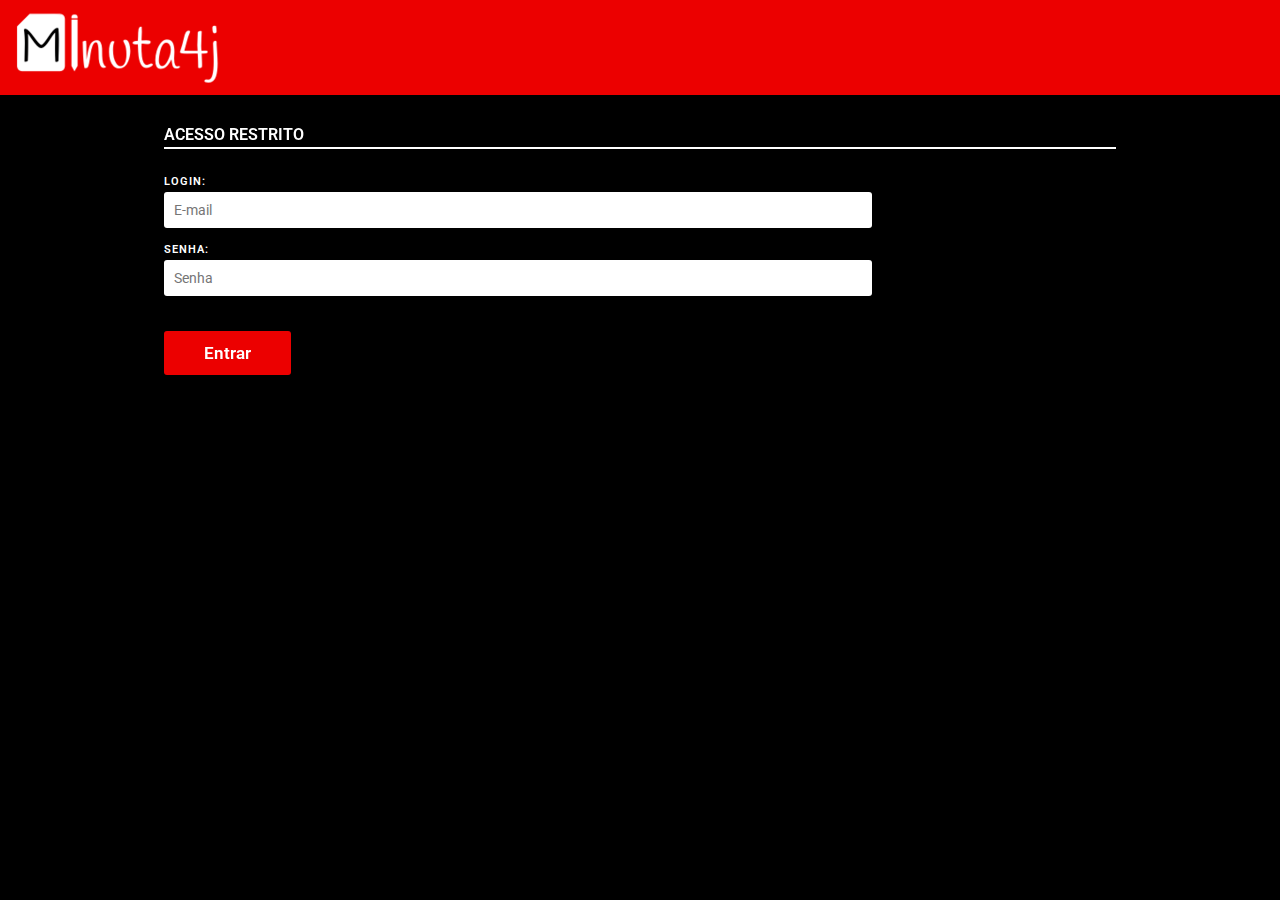
==== www/index.html @ a2ba56ec "initial commit" ====
<!doctype html>
<html class="no-js" lang="">
    <head>
        <meta charset="utf-8">
        <meta http-equiv="X-UA-Compatible" content="IE=edge">
        <title>Minuta4j</title>
        <meta name="description" content="">
        <meta name="viewport" content="width=device-width, initial-scale=1">

        <link rel="apple-touch-icon" href="apple-touch-icon.png">
        <!-- Place favicon.ico in the root directory -->
		
		<link href="http://fonts.googleapis.com/css?family=Roboto:400,400italic,300,300italic,700,700italic" rel="stylesheet" type="text/css">
        <link rel="stylesheet" href="assets/stylesheet/style.css">
    </head>
  
    <body>
		<header class="main-header">
			<div class="pull-left">
				<h1><a href="#">Minuta4j</a></h1>
			</div>
			
			<div class="pull-right">
				<div class="profile-header">
					
				</div>
			</div>
		</header>

		<section class="content container">
			<h4>Acesso Restrito</h4>

			<form id="formLogin" method="post" role="form">
				<div class="row mgbttn">
					<div class="span9">
						<p class="row">
							<label>Login:</label>
							<input style="cursor:default" type="email" id="username" hint="E-mail" value="" autofocus placeholder="E-mail">
						</p>

						<div class="row">
							<p>
								<label>Senha:</label>
								<input style="cursor:default" type="password" id="password" hint="Senha" value="" placeholder="Senha">
							</p>
						</div>

					</div>
				</div>

				<footer class="button_group">
					<p><a href="views/menu.html" href="javascript" class="btn confirm big">Entrar</a></p>
				</footer>
			</form>
		</section>

        <script src="assets/scripts/jquery.js"></script>
		<script src="assets/scripts/plugins/angular.js"></script>
		<script src="assets/scripts/minuta4j.js"></script>

		<script src="assets/scripts/app.js"></script>
        <script src="assets/scripts/login.js"></script>
    </body>
</html>
---- www/assets/stylesheet/style.css ----
@charset "UTF-8";

/* Neat 1.7.0
 * http://neat.bourbon.io
 * Copyright 2012-2014 thoughtbot, inc.
 * MIT License */
html {
  -webkit-box-sizing: border-box;
  -moz-box-sizing: border-box;
  box-sizing: border-box; }

*, *:before, *:after {
  -webkit-box-sizing: inherit;
  -moz-box-sizing: inherit;
  box-sizing: inherit; }

html, body, div, span, applet, object, iframe,
h1, h2, h3, h4, h5, h6, p, blockquote, pre,
a, abbr, acronym, address, big, cite, code,
del, dfn, em, img, ins, kbd, q, s, samp,
small, strike, strong, sub, sup, tt, var,
b, u, i, center,
dl, dt, dd, ol, ul, li,
fieldset, form, label, legend,
table, caption, tbody, tfoot, thead, tr, th, td,
article, aside, canvas, details, embed,
figure, figcaption, footer, header, hgroup,
menu, nav, output, ruby, section, summary,
time, mark, audio, video {
  margin: 0;
  padding: 0;
  border: 0;
  font-size: 100%;
  font: inherit;
  vertical-align: baseline; }

/* HTML5 display-role reset for older browsers */
article, aside, details, figcaption, figure,
footer, header, hgroup, menu, nav, section {
  display: block; }

body {
  line-height: 1; }

ol, ul {
  list-style: none; }

blockquote, q {
  quotes: none; }

blockquote:before, blockquote:after,
q:before, q:after {
  content: '';
  content: none; }

table {
  border-collapse: collapse;
  border-spacing: 0; }

/* Base */
body {
  background-color: #000000;
  font: 14px "Roboto", "HelveticaNeue", arial, sans-serif;
  color: #fff;
  -webkit-font-smoothing: antialiased; }

a {
  color: #fff;
  text-decoration: none; }
  a:hover {
    text-decoration: underline; }

/*
* Symbolset
* www.symbolset.com
* Copyright © 2013 Oak Studios LLC
*/
@font-face {
  font-family: "SSGeomiconsSquared";
  src: url("../webfonts/ss-geomicons-squared.eot");
  src: url("../webfonts/ss-geomicons-squared.eot?#iefix") format("embedded-opentype"), url("../webfonts/ss-geomicons-squared.woff") format("woff"), url("../webfonts/ss-geomicons-squared.ttf") format("truetype"), url("../webfonts/ss-geomicons-squared.svg#SSGeomiconsSquared") format("svg");
  font-weight: 400;
  font-style: normal; }
/* This triggers a redraw in IE to Fix IE8's :before content rendering. */
html:hover [class^="ss-"] {
  -ms-zoom: 1; }

.ss-icon, .ss-icon.ss-geomicons-squared,
[class^="ss-"]:before, [class*=" ss-"]:before,
[class^="ss-"].ss-geomicons-squared:before, [class*=" ss-"].ss-geomicons-squared:before,
[class^="ss-"].right:after, [class*=" ss-"].right:after,
[class^="ss-"].ss-geomicons-squared.right:after, [class*=" ss-"].ss-geomicons-squared.right:after {
  font-family: "SSGeomiconsSquared";
  font-style: normal;
  font-weight: 400;
  text-decoration: none;
  text-rendering: optimizeLegibility;
  white-space: nowrap;
  /*-webkit-font-feature-settings: "liga"; Currently broken in Chrome >= v22. Falls back to text-rendering. Safari is unaffected. */
  -moz-font-feature-settings: "liga=1";
  -moz-font-feature-settings: "liga";
  -ms-font-feature-settings: "liga" 1;
  -o-font-feature-settings: "liga";
  font-feature-settings: "liga";
  -webkit-font-smoothing: antialiased; }

[class^="ss-"].right:before,
[class*=" ss-"].right:before {
  display: none;
  content: ''; }

.ss-crosshair:before, .ss-crosshair.right:after {
  content: '\2316'; }

.ss-search:before, .ss-search.right:after {
  content: '\1F50E'; }

.ss-view:before, .ss-view.right:after {
  content: '\1F440'; }

.ss-link:before, .ss-link.right:after {
  content: '\1F517'; }

.ss-move:before, .ss-move.right:after {
  content: '\E070'; }

.ss-write:before, .ss-write.right:after {
  content: '\270E' }

.ss-compose:before, .ss-compose.right:after {
  content: '📝'; }

.ss-lock:before, .ss-lock.right:after {
  content: '🔒'; }

.ss-unlock:before, .ss-unlock.right:after {
  content: '🔓'; }

.ss-key:before, .ss-key.right:after {
  content: '🔑'; }

.ss-backspace:before, .ss-backspace.right:after {
  content: '⌫'; }

.ss-ban:before, .ss-ban.right:after {
  content: '🚫'; }

.ss-trash:before, .ss-trash.right:after {
  content: ''; }

.ss-radioactive:before, .ss-radioactive.right:after {
  content: '☢'; }

.ss-skull:before, .ss-skull.right:after {
  content: '💀'; }

.ss-lightning:before, .ss-lightning.right:after {
  content: '☇'; }

.ss-tag:before, .ss-tag.right:after {
  content: '\e100'; }

.ss-bookmark:before, .ss-bookmark.right:after {
  content: '🔖'; }

.ss-flag:before, .ss-flag.right:after {
  content: '⚑'; }

.ss-like:before, .ss-like.right:after {
  content: '👍'; }

.ss-dislike:before, .ss-dislike.right:after {
  content: '👎'; }

.ss-heart:before, .ss-heart.right:after {
  content: '♥'; }

.ss-star:before, .ss-star.right:after {
  content: '⋆'; }

.ss-shield:before, .ss-shield.right:after {
  content: ''; }

.ss-trophy:before, .ss-trophy.right:after {
  content: '🏆'; }

.ss-medal:before, .ss-medal.right:after {
  content: ''; }

.ss-crown:before, .ss-crown.right:after {
  content: '👑'; }

.ss-bullseye:before, .ss-bullseye.right:after {
  content: '🎯'; }

.ss-crop:before, .ss-crop.right:after {
  content: ''; }

.ss-layers:before, .ss-layers.right:after {
  content: ''; }

.ss-cut:before, .ss-cut.right:after {
  content: '✂'; }

.ss-clipboard:before, .ss-clipboard.right:after {
  content: '📋'; }

.ss-brush:before, .ss-brush.right:after {
  content: ''; }

.ss-paintroller:before, .ss-paintroller.right:after {
  content: ''; }

.ss-paint:before, .ss-paint.right:after {
  content: ''; }

.ss-phone:before, .ss-phone.right:after {
  content: '📞'; }

.ss-rotaryphone:before, .ss-rotaryphone.right:after {
  content: '☎'; }

.ss-voicemail:before, .ss-voicemail.right:after {
  content: '⌕'; }

.ss-megaphone:before, .ss-megaphone.right:after {
  content: '📢'; }

.ss-rss:before, .ss-rss.right:after {
  content: ''; }

.ss-reply:before, .ss-reply.right:after {
  content: '↩'; }

.ss-envelope:before, .ss-envelope.right:after {
  content: '✉'; }

.ss-inbox:before, .ss-inbox.right:after {
  content: '📥'; }

.ss-chat:before, .ss-chat.right:after {
  content: '💬'; }

.ss-user:before, .ss-user.right:after {
  content: '👤'; }

.ss-users:before, .ss-users.right:after {
  content: '👥'; }

.ss-usergroup:before, .ss-usergroup.right:after {
  content: ''; }

.ss-male:before, .ss-male.right:after {
  content: ''; }

.ss-userprofile:before, .ss-userprofile.right:after {
  content: '\E406'; }

.ss-contacts:before, .ss-contacts.right:after {
  content: '📇'; }

.ss-ghost:before, .ss-ghost.right:after {
  content: '👻'; }

.ss-cart:before, .ss-cart.right:after {
  content: ''; }

.ss-emptycart:before, .ss-emptycart.right:after {
  content: ''; }

.ss-gift:before, .ss-gift.right:after {
  content: '🎁'; }

.ss-calculator:before, .ss-calculator.right:after {
  content: ''; }

.ss-barchart:before, .ss-barchart.right:after {
  content: '📊'; }

.ss-piechart:before, .ss-piechart.right:after {
  content: '\E570'; }

.ss-stock:before, .ss-stock.right:after {
  content: ''; }

.ss-box:before, .ss-box.right:after {
  content: '📦'; }

.ss-home:before, .ss-home.right:after {
  content: '⌂'; }

.ss-warehouse:before, .ss-warehouse.right:after {
  content: ''; }

.ss-globe:before, .ss-globe.right:after {
  content: '🌐'; }

.ss-navigate:before, .ss-navigate.right:after {
  content: ''; }

.ss-compass:before, .ss-compass.right:after {
  content: ''; }

.ss-signpost:before, .ss-signpost.right:after {
  content: ''; }

.ss-map:before, .ss-map.right:after {
  content: '\E673'; }

.ss-location:before, .ss-location.right:after {
  content: '\E6D0'; }

.ss-pin:before, .ss-pin.right:after {
  content: '📍'; }

.ss-code:before, .ss-code.right:after {
  content: ''; }

.ss-bug:before, .ss-bug.right:after {
  content: '🐛'; }

.ss-puzzle:before, .ss-puzzle.right:after {
  content: ''; }

.ss-airplay:before, .ss-airplay.right:after {
  content: ''; }

.ss-music:before, .ss-music.right:after {
  content: '♫'; }

.ss-mic:before, .ss-mic.right:after {
  content: '🎤'; }

.ss-headphones:before, .ss-headphones.right:after {
  content: '🎧'; }

.ss-volume:before, .ss-volume.right:after {
  content: '🔈'; }

.ss-metronome:before, .ss-metronome.right:after {
  content: ''; }

.ss-camera:before, .ss-camera.right:after {
  content: '📷'; }

.ss-picture:before, .ss-picture.right:after {
  content: '🌄'; }

.ss-video:before, .ss-video.right:after {
  content: '📹'; }

.ss-tv:before, .ss-tv.right:after {
  content: '📺'; }

.ss-videogame:before, .ss-videogame.right:after {
  content: '🎮'; }

.ss-dpad:before, .ss-dpad.right:after {
  content: ''; }

.ss-play:before, .ss-play.right:after {
  content: '▶'; }

.ss-pause:before, .ss-pause.right:after {
  content: ''; }

.ss-stop:before, .ss-stop.right:after {
  content: '■'; }

.ss-record:before, .ss-record.right:after {
  content: '●'; }

.ss-rewind:before, .ss-rewind.right:after {
  content: '⏪'; }

.ss-fastforward:before, .ss-fastforward.right:after {
  content: '⏩'; }

.ss-skipback:before, .ss-skipback.right:after {
  content: '⏮'; }

.ss-skipforward:before, .ss-skipforward.right:after {
  content: '⏭'; }

.ss-eject:before, .ss-eject.right:after {
  content: '⏏'; }

.ss-repeat:before, .ss-repeat.right:after {
  content: '🔁'; }

.ss-shuffle:before, .ss-shuffle.right:after {
  content: '🔀'; }

.ss-storagebox:before, .ss-storagebox.right:after {
  content: ''; }

.ss-book:before, .ss-book.right:after {
  content: '📕'; }

.ss-notebook:before, .ss-notebook.right:after {
  content: '📓'; }

.ss-grid:before, .ss-grid.right:after {
  content: ''; }

.ss-rows:before, .ss-rows.right:after {
  content: ''; }

.ss-columns:before, .ss-columns.right:after {
  content: ''; }

.ss-thumbnails:before, .ss-thumbnails.right:after {
  content: ''; }

.ss-filter:before, .ss-filter.right:after {
  content: ''; }

.ss-desktop:before, .ss-desktop.right:after {
  content: '💻'; }

.ss-laptop:before, .ss-laptop.right:after {
  content: ''; }

.ss-tablet:before, .ss-tablet.right:after {
  content: ''; }

.ss-smartphone:before, .ss-smartphone.right:after {
  content: ''; }

.ss-cell:before, .ss-cell.right:after {
  content: '📱'; }

.ss-battery:before, .ss-battery.right:after {
  content: '🔋'; }

.ss-highbattery:before, .ss-highbattery.right:after {
  content: ''; }

.ss-mediumbattery:before, .ss-mediumbattery.right:after {
  content: ''; }

.ss-lowbattery:before, .ss-lowbattery.right:after {
  content: ''; }

.ss-emptybattery:before, .ss-emptybattery.right:after {
  content: ''; }

.ss-chargingbattery:before, .ss-chargingbattery.right:after {
  content: ''; }

.ss-lightbulb:before, .ss-lightbulb.right:after {
  content: '💡'; }

.ss-spade:before, .ss-spade.right:after {
  content: '♠'; }

.ss-club:before, .ss-club.right:after {
  content: '♣'; }

.ss-diamond:before, .ss-diamond.right:after {
  content: '♦'; }

.ss-download:before, .ss-download.right:after {
  content: '\EB01'; }

.ss-downloadbox:before, .ss-downloadbox.right:after {
  content: '\EB02'; }

.ss-upload:before, .ss-upload.right:after {
  content: '\EB41'; }

.ss-uploadcloud:before, .ss-uploadcloud.right:after {
  content: '\EB40'; }

.ss-addcloud:before, .ss-addcloud.right:after {
  content: '\EB90'; }

.ss-removecloud:before, .ss-removecloud.right:after {
  content: '\EB91'; }

.ss-fork:before, .ss-fork.right:after {
  content: '\EB80'; }

.ss-merge:before, .ss-merge.right:after {
  content: '\EB81'; }

.ss-replay:before, .ss-replay.right:after {
  content: '↺'; }

.ss-refresh:before, .ss-refresh.right:after {
  content: '↻'; }

.ss-sync:before, .ss-sync.right:after {
  content: ''; }

.ss-wifi:before, .ss-wifi.right:after {
  content: ''; }

.ss-index:before, .ss-index.right:after {
  content: '\E902'; }

.ss-file:before, .ss-file.right:after {
  content: '📄'; }

.ss-files:before, .ss-files.right:after {
  content: ''; }

.ss-folder:before, .ss-folder.right:after {
  content: '📁'; }

.ss-print:before, .ss-print.right:after {
  content: '⎙'; }

.ss-list:before, .ss-list.right:after {
  content: ''; }

.ss-layout:before, .ss-layout.right:after {
  content: ''; }

.ss-action:before, .ss-action.right:after {
  content: ''; }

.ss-redirect:before, .ss-redirect.right:after {
  content: '↪'; }

.ss-expand:before, .ss-expand.right:after {
  content: '⤢'; }

.ss-contract:before, .ss-contract.right:after {
  content: ''; }

.ss-scaleup:before, .ss-scaleup.right:after {
  content: ''; }

.ss-scaledown:before, .ss-scaledown.right:after {
  content: ''; }

.ss-info:before, .ss-info.right:after {
  content: 'ℹ'; }

.ss-alert:before, .ss-alert.right:after {
  content: '⚠'; }

.ss-plus:before, .ss-plus.right:after {
  content: '+'; }

.ss-hyphen:before, .ss-hyphen.right:after {
  content: '-'; }

.ss-check:before, .ss-check.right:after {
  content: '✓'; }

.ss-delete:before, .ss-delete.right:after {
  content: '␡'; }

.ss-cat:before, .ss-cat.right:after {
  content: '🐈'; }

.ss-bird:before, .ss-bird.right:after {
  content: '🐦'; }

.ss-owl:before, .ss-owl.right:after {
  content: ''; }

.ss-bone:before, .ss-bone.right:after {
  content: ''; }

.ss-poo:before, .ss-poo.right:after {
  content: '💩'; }

.ss-tree:before, .ss-tree.right:after {
  content: '🌲'; }

.ss-leaf:before, .ss-leaf.right:after {
  content: '🍂'; }

.ss-flower:before, .ss-flower.right:after {
  content: '⚘'; }

.ss-mountains:before, .ss-mountains.right:after {
  content: '⛰'; }

.ss-settings:before, .ss-settings.right:after {
  content: '⚙'; }

.ss-dashboard:before, .ss-dashboard.right:after {
  content: '\F000'; }

.ss-notifications:before, .ss-notifications.right:after {
  content: '🔔'; }

.ss-contrast:before, .ss-contrast.right:after {
  content: '◐'; }

.ss-magnet:before, .ss-magnet.right:after {
  content: ''; }

.ss-toolbox:before, .ss-toolbox.right:after {
  content: ''; }

.ss-wrench:before, .ss-wrench.right:after {
  content: '🔧'; }

.ss-hammer:before, .ss-hammer.right:after {
  content: '🔨'; }

.ss-screwdriver:before, .ss-screwdriver.right:after {
  content: ''; }

.ss-nut:before, .ss-nut.right:after {
  content: '🔩'; }

.ss-clock:before, .ss-clock.right:after {
  content: '⏲'; }

.ss-stopwatch:before, .ss-stopwatch.right:after {
  content: '⏱'; }

.ss-watch:before, .ss-watch.right:after {
  content: '⌚'; }

.ss-alarmclock:before, .ss-alarmclock.right:after {
  content: '⏰'; }

.ss-counterclockwise:before, .ss-counterclockwise.right:after {
  content: '⥀'; }

.ss-clockwise:before, .ss-clockwise.right:after {
  content: '⥁'; }

.ss-calendar:before, .ss-calendar.right:after {
  content: '📅'; }

.ss-addcalendar:before, .ss-addcalendar.right:after {
  content: ''; }

.ss-removecalendar:before, .ss-removecalendar.right:after {
  content: ''; }

.ss-checkcalendar:before, .ss-checkcalendar.right:after {
  content: ''; }

.ss-icecream:before, .ss-icecream.right:after {
  content: '🍨'; }

.ss-popsicle:before, .ss-popsicle.right:after {
  content: ''; }

.ss-coffee:before, .ss-coffee.right:after {
  content: ''; }

.ss-espresso:before, .ss-espresso.right:after {
  content: ''; }

.ss-mug:before, .ss-mug.right:after {
  content: '☕'; }

.ss-tea:before, .ss-tea.right:after {
  content: '🍵'; }

.ss-beer:before, .ss-beer.right:after {
  content: '🍺'; }

.ss-wineglass:before, .ss-wineglass.right:after {
  content: '🍷'; }

.ss-soda:before, .ss-soda.right:after {
  content: ''; }

.ss-utensils:before, .ss-utensils.right:after {
  content: '🍴'; }

.ss-tshirt:before, .ss-tshirt.right:after {
  content: '👕'; }

.ss-tie:before, .ss-tie.right:after {
  content: ''; }

.ss-glasses:before, .ss-glasses.right:after {
  content: '👓'; }

.ss-thermometer:before, .ss-thermometer.right:after {
  content: ''; }

.ss-sun:before, .ss-sun.right:after {
  content: '☀'; }

.ss-cloud:before, .ss-cloud.right:after {
  content: '☁'; }

.ss-crescentmoon:before, .ss-crescentmoon.right:after {
  content: '🌙'; }

.ss-planet:before, .ss-planet.right:after {
  content: ''; }

.ss-fan:before, .ss-fan.right:after {
  content: ''; }

.ss-outlet:before, .ss-outlet.right:after {
  content: ''; }

.ss-car:before, .ss-car.right:after {
  content: '🚘'; }

.ss-plane:before, .ss-plane.right:after {
  content: '✈'; }

.ss-bike:before, .ss-bike.right:after {
  content: '🚲'; }

.ss-sailboat:before, .ss-sailboat.right:after {
  content: '⛵'; }

.ss-rocket:before, .ss-rocket.right:after {
  content: '🚀'; }

.ss-highway:before, .ss-highway.right:after {
  content: ''; }

.ss-briefcase:before, .ss-briefcase.right:after {
  content: '💼'; }

.ss-medicalbag:before, .ss-medicalbag.right:after {
  content: ''; }

.ss-flask:before, .ss-flask.right:after {
  content: ''; }

.ss-burst:before, .ss-burst.right:after {
  content: ''; }

.ss-infinity:before, .ss-infinity.right:after {
  content: '∞'; }

.ss-up:before, .ss-up.right:after {
  content: '⬆'; }

.ss-right:before, .ss-right.right:after {
  content: '➡'; }

.ss-down:before, .ss-down.right:after {
  content: '⬇'; }

.ss-left:before, .ss-left.right:after {
  content: '⬅'; }

.ss-navigateup:before, .ss-navigateup.right:after {
  content: '\F500'; }

.ss-navigateright:before, .ss-navigateright.right:after {
  content: '▻'; }

.ss-navigatedown:before, .ss-navigatedown.right:after {
  content: ''; }

.ss-navigateleft:before, .ss-navigateleft.right:after {
  content: '◅'; }

.ss-directup:before, .ss-directup.right:after {
  content: '▴'; }

.ss-directright:before, .ss-directright.right:after {
  content: '▹'; }

.ss-dropdown:before, .ss-dropdown.right:after {
  content: '▾'; }

.ss-directleft:before, .ss-directleft.right:after {
  content: '◃'; }

.ss-share:before, .ss-share.right:after {
  content: '\F601'; }

.ss-retweet:before, .ss-retweet.right:after {
  content: '\F600'; }

.ss-facebook:before, .ss-facebook.right:after {
  content: '\F610'; }

.ss-twitter:before, .ss-twitter.right:after {
  content: '\F611'; }

.ss-android:before, .ss-android.right:after {
  content: '\F6F3'; }

/* 
* Entypo webfont
*/
@font-face {
  font-family: 'Icons';
  src: url("fonts/Icons.eot");
  src: url("fonts/Icons.eot?#iefix") format("embedded-opentype"), url("fonts/Icons.woff") format("woff"), url("fonts/Icons.ttf") format("truetype"), url("fonts/Icons.svg#Icons") format("svg");
  font-weight: normal;
  font-style: normal; }
/* Use the following CSS code if you want to use data attributes for inserting your icons */
[data-icon]:before {
  font-family: 'Icons';
  content: attr(data-icon);
  speak: none;
  font-weight: normal;
  font-variant: normal;
  text-transform: none;
  line-height: 1;
  -webkit-font-smoothing: antialiased; }

[class^="font-"]:before, [class*=" font-"]:before {
  font-family: 'Icons';
  speak: none;
  font-style: normal;
  font-weight: normal;
  font-variant: normal;
  text-transform: none;
  -webkit-font-smoothing: antialiased; }

[class^="font-"],
[class*=" font-"] {
  display: inline-block;
  line-height: 1em; }

/* Use the following CSS code if you want to have a class per icon */
/*
Instead of a list of all class selectors,
you can use the generic selector below, but it's slower:
[class*="font-icon-"] {
*/
.font-icon-phone, .font-icon-mobile, .font-icon-mouse, .font-icon-directions, .font-icon-mail, .font-icon-paperplane, .font-icon-pencil, .font-icon-feather, .font-icon-paperclip, .font-icon-drawer, .font-icon-reply, .font-icon-reply-all, .font-icon-forward, .font-icon-user, .font-icon-users, .font-icon-user-add, .font-icon-vcard, .font-icon-export, .font-icon-location, .font-icon-map, .font-icon-compass, .font-icon-location-2, .font-icon-target, .font-icon-share, .font-icon-sharable, .font-icon-heart, .font-icon-heart-2, .font-icon-star, .font-icon-star-2, .font-icon-thumbs-up, .font-icon-thumbs-down, .font-icon-chat, .font-icon-comment, .font-icon-quote, .font-icon-house, .font-icon-popup, .font-icon-search, .font-icon-flashlight, .font-icon-printer, .font-icon-bell, .font-icon-link, .font-icon-flag, .font-icon-cog, .font-icon-tools, .font-icon-trophy, .font-icon-tag, .font-icon-camera, .font-icon-megaphone, .font-icon-moon, .font-icon-palette, .font-icon-leaf, .font-icon-music, .font-icon-music-2, .font-icon-new, .font-icon-graduation, .font-icon-book, .font-icon-newspaper, .font-icon-bag, .font-icon-airplane, .font-icon-lifebuoy, .font-icon-eye, .font-icon-clock, .font-icon-microphone, .font-icon-calendar, .font-icon-bolt, .font-icon-thunder, .font-icon-droplet, .font-icon-cd, .font-icon-briefcase, .font-icon-air, .font-icon-hourglass, .font-icon-gauge, .font-icon-language, .font-icon-network, .font-icon-key, .font-icon-battery, .font-icon-bucket, .font-icon-magnet, .font-icon-drive, .font-icon-cup, .font-icon-rocket, .font-icon-brush, .font-icon-suitcase, .font-icon-cone, .font-icon-earth, .font-icon-keyboard, .font-icon-browser, .font-icon-publish, .font-icon-progress-3, .font-icon-progress-2, .font-icon-brogress-1, .font-icon-progress-0, .font-icon-sun, .font-icon-sun-2, .font-icon-adjust, .font-icon-code, .font-icon-screen, .font-icon-light-bulb, .font-icon-credit-card, .font-icon-database, .font-icon-voicemail, .font-icon-clipboard, .font-icon-cart, .font-icon-box, .font-icon-ticket, .font-icon-rss, .font-icon-signal, .font-icon-thermometer, .font-icon-droplets, .font-icon-layout-3, .font-icon-statistics, .font-icon-pie, .font-icon-bars, .font-icon-graph, .font-icon-lock, .font-icon-lock-open, .font-icon-logout, .font-icon-login, .font-icon-checkmark, .font-icon-cross, .font-icon-minus, .font-icon-plus, .font-icon-cross-2, .font-icon-minus-2, .font-icon-plus-2, .font-icon-cross-3, .font-icon-minus-3, .font-icon-plus-3, .font-icon-erase, .font-icon-blocked, .font-icon-info, .font-icon-info-2, .font-icon-question, .font-icon-help, .font-icon-warning, .font-icon-cycle, .font-icon-cw, .font-icon-ccw, .font-icon-shuffle, .font-icon-arrow, .font-icon-arrow-2, .font-icon-retweet, .font-icon-loop, .font-icon-history, .font-icon-back, .font-icon-switch, .font-icon-list, .font-icon-add-to-list, .font-icon-layout, .font-icon-list-2, .font-icon-text, .font-icon-text-2, .font-icon-document, .font-icon-docs, .font-icon-landscape, .font-icon-pictures, .font-icon-video, .font-icon-music-3, .font-icon-folder, .font-icon-archive, .font-icon-trash, .font-icon-upload, .font-icon-download, .font-icon-disk, .font-icon-install, .font-icon-cloud, .font-icon-upload-2, .font-icon-bookmark, .font-icon-bookmarks, .font-icon-book-2, .font-icon-play, .font-icon-pause, .font-icon-record, .font-icon-stop, .font-icon-next, .font-icon-previous, .font-icon-first, .font-icon-last, .font-icon-resize-enlarge, .font-icon-resize-shrink, .font-icon-volume, .font-icon-sound, .font-icon-mute, .font-icon-flow-cascade, .font-icon-flow-branch, .font-icon-flow-tree, .font-icon-flow-line, .font-icon-flow-parallel, .font-icon-arrow-left-big-flat, .font-icon-arrow-down-big-flat, .font-icon-arrow-up-big-flat, .font-icon-arrow-right-big-flat, .font-icon-arrow-left-small-flat, .font-icon-arrow-down-small-flat, .font-icon-arrow-up-small-flat, .font-icon-arrow-right-small-flat, .font-icon-arrow-left-circle, .font-icon-arrow-down-circle, .font-icon-arrow-up-circle, .font-icon-arrow-right-circle, .font-icon-arrow-left-triangle, .font-icon-arrow-down-triangle, .font-icon-arrow-up-triangle, .font-icon-arrow-right-triangle, .font-icon-arrow-left-simple-round, .font-icon-arrow-down-simple-round, .font-icon-arrow-up-simple-round, .font-icon-arrow-right-simple-round, .font-icon-arrow-left-simple-thin-round, .font-icon-arrow-down-simple-thin-round, .font-icon-arrow-up-simple-thin-round, .font-icon-arrow-right-simple-thin-round, .font-icon-arrow-left-simple-thin, .font-icon-arrow-down-simple-thin, .font-icon-arrow-up-simple-thin, .font-icon-arrow-right-simple-thin, .font-icon-arrow-left-big, .font-icon-arrow-down-big, .font-icon-arrow-up-big, .font-icon-arrow-right-big, .font-icon-arrow-menu, .font-icon-ellipsis, .font-icon-dots, .font-icon-dot, .font-icon-social-zerply, .font-icon-social-youtube, .font-icon-social-yelp, .font-icon-social-yahoo, .font-icon-social-wordpress, .font-icon-social-virb, .font-icon-social-vimeo, .font-icon-social-viddler, .font-icon-social-twitter, .font-icon-social-tumblr, .font-icon-social-stumbleupon, .font-icon-social-soundcloud, .font-icon-social-skype, .font-icon-social-share-this, .font-icon-social-quora, .font-icon-social-photobucket, .font-icon-social-paypal, .font-icon-social-myspace, .font-icon-social-linkedin, .font-icon-social-last-fm, .font-icon-social-instagram, .font-icon-social-grooveshark, .font-icon-social-google-plus, .font-icon-social-github, .font-icon-social-forrst, .font-icon-social-flickr, .font-icon-social-facebook, .font-icon-social-evernote, .font-icon-social-envato, .font-icon-social-email, .font-icon-social-dribbble, .font-icon-social-digg, .font-icon-social-deviant-art, .font-icon-social-blogger, .font-icon-social-behance, .font-icon-social-bebo, .font-icon-social-addthis, .font-icon-social-500px, .font-icon-social-pinterest, .font-icon-align-right, .font-icon-align-left, .font-icon-align-justify, .font-icon-align-center, .font-icon-group, .font-icon-grid, .font-icon-grid-large {
  font-family: 'Icons';
  speak: none;
  font-style: normal;
  font-weight: normal;
  font-variant: normal;
  text-transform: none;
  line-height: 1;
  -webkit-font-smoothing: antialiased; }

.font-icon-phone:before {
  content: "\e0f3"; }

.font-icon-mobile:before {
  content: "\e0f4"; }

.font-icon-mouse:before {
  content: "\e0f5"; }

.font-icon-directions:before {
  content: "\e0f6"; }

.font-icon-mail:before {
  content: "\e0f7"; }

.font-icon-paperplane:before {
  content: "\e0f8"; }

.font-icon-pencil:before {
  content: "\e0f9"; }

.font-icon-feather:before {
  content: "\e0fa"; }

.font-icon-paperclip:before {
  content: "\e0fb"; }

.font-icon-drawer:before {
  content: "\e0fc"; }

.font-icon-reply:before {
  content: "\e0fd"; }

.font-icon-reply-all:before {
  content: "\e0fe"; }

.font-icon-forward:before {
  content: "\e0ff"; }

.font-icon-user:before {
  content: "\e100"; }

.font-icon-users:before {
  content: "\e101"; }

.font-icon-user-add:before {
  content: "\e102"; }

.font-icon-vcard:before {
  content: "\e103"; }

.font-icon-export:before {
  content: "\e104"; }

.font-icon-location:before {
  content: "\e105"; }

.font-icon-map:before {
  content: "\e106"; }

.font-icon-compass:before {
  content: "\e107"; }

.font-icon-location-2:before {
  content: "\e108"; }

.font-icon-target:before {
  content: "\e109"; }

.font-icon-share:before {
  content: "\e10a"; }

.font-icon-sharable:before {
  content: "\e10b"; }

.font-icon-heart:before {
  content: "\e10c"; }

.font-icon-heart-2:before {
  content: "\e10d"; }

.font-icon-star:before {
  content: "\e10e"; }

.font-icon-star-2:before {
  content: "\e10f"; }

.font-icon-thumbs-up:before {
  content: "\e110"; }

.font-icon-thumbs-down:before {
  content: "\e111"; }

.font-icon-chat:before {
  content: "\e112"; }

.font-icon-comment:before {
  content: "\e113"; }

.font-icon-quote:before {
  content: "\e114"; }

.font-icon-house:before {
  content: "\e115"; }

.font-icon-popup:before {
  content: "\e116"; }

.font-icon-search:before {
  content: "\e117"; }

.font-icon-flashlight:before {
  content: "\e118"; }

.font-icon-printer:before {
  content: "\e119"; }

.font-icon-bell:before {
  content: "\e11a"; }

.font-icon-link:before {
  content: "\e11b"; }

.font-icon-flag:before {
  content: "\e11c"; }

.font-icon-cog:before {
  content: "\e11d"; }

.font-icon-tools:before {
  content: "\e11e"; }

.font-icon-trophy:before {
  content: "\e11f"; }

.font-icon-tag:before {
  content: "\e120"; }

.font-icon-camera:before {
  content: "\e121"; }

.font-icon-megaphone:before {
  content: "\e122"; }

.font-icon-moon:before {
  content: "\e123"; }

.font-icon-palette:before {
  content: "\e124"; }

.font-icon-leaf:before {
  content: "\e125"; }

.font-icon-music:before {
  content: "\e126"; }

.font-icon-music-2:before {
  content: "\e127"; }

.font-icon-new:before {
  content: "\e128"; }

.font-icon-graduation:before {
  content: "\e129"; }

.font-icon-book:before {
  content: "\e12a"; }

.font-icon-newspaper:before {
  content: "\e12b"; }

.font-icon-bag:before {
  content: "\e12c"; }

.font-icon-airplane:before {
  content: "\e12d"; }

.font-icon-lifebuoy:before {
  content: "\e12e"; }

.font-icon-eye:before {
  content: "\e12f"; }

.font-icon-clock:before {
  content: "\e130"; }

.font-icon-microphone:before {
  content: "\e131"; }

.font-icon-calendar:before {
  content: "\e132"; }

.font-icon-bolt:before {
  content: "\e133"; }

.font-icon-thunder:before {
  content: "\e134"; }

.font-icon-droplet:before {
  content: "\e135"; }

.font-icon-cd:before {
  content: "\e136"; }

.font-icon-briefcase:before {
  content: "\e137"; }

.font-icon-air:before {
  content: "\e138"; }

.font-icon-hourglass:before {
  content: "\e139"; }

.font-icon-gauge:before {
  content: "\e13a"; }

.font-icon-language:before {
  content: "\e13b"; }

.font-icon-network:before {
  content: "\e13c"; }

.font-icon-key:before {
  content: "\e13d"; }

.font-icon-battery:before {
  content: "\e13e"; }

.font-icon-bucket:before {
  content: "\e13f"; }

.font-icon-magnet:before {
  content: "\e140"; }

.font-icon-drive:before {
  content: "\e141"; }

.font-icon-cup:before {
  content: "\e142"; }

.font-icon-rocket:before {
  content: "\e143"; }

.font-icon-brush:before {
  content: "\e144"; }

.font-icon-suitcase:before {
  content: "\e145"; }

.font-icon-cone:before {
  content: "\e146"; }

.font-icon-earth:before {
  content: "\e147"; }

.font-icon-keyboard:before {
  content: "\e148"; }

.font-icon-browser:before {
  content: "\e149"; }

.font-icon-publish:before {
  content: "\e14a"; }

.font-icon-progress-3:before {
  content: "\e14b"; }

.font-icon-progress-2:before {
  content: "\e14c"; }

.font-icon-brogress-1:before {
  content: "\e14d"; }

.font-icon-progress-0:before {
  content: "\e14e"; }

.font-icon-sun:before {
  content: "\e14f"; }

.font-icon-sun-2:before {
  content: "\e150"; }

.font-icon-adjust:before {
  content: "\e151"; }

.font-icon-code:before {
  content: "\e152"; }

.font-icon-screen:before {
  content: "\e153"; }

.font-icon-light-bulb:before {
  content: "\e155"; }

.font-icon-credit-card:before {
  content: "\e156"; }

.font-icon-database:before {
  content: "\e157"; }

.font-icon-voicemail:before {
  content: "\e158"; }

.font-icon-clipboard:before {
  content: "\e159"; }

.font-icon-cart:before {
  content: "\e15a"; }

.font-icon-box:before {
  content: "\e15b"; }

.font-icon-ticket:before {
  content: "\e15c"; }

.font-icon-rss:before {
  content: "\e15d"; }

.font-icon-signal:before {
  content: "\e15e"; }

.font-icon-thermometer:before {
  content: "\e15f"; }

.font-icon-droplets:before {
  content: "\e160"; }

.font-icon-layout-3:before {
  content: "\e161"; }

.font-icon-statistics:before {
  content: "\e162"; }

.font-icon-pie:before {
  content: "\e163"; }

.font-icon-bars:before {
  content: "\e164"; }

.font-icon-graph:before {
  content: "\e165"; }

.font-icon-lock:before {
  content: "\e166"; }

.font-icon-lock-open:before {
  content: "\e167"; }

.font-icon-logout:before {
  content: "\e168"; }

.font-icon-login:before {
  content: "\e169"; }

.font-icon-checkmark:before {
  content: "\e16a"; }

.font-icon-cross:before {
  content: "\e16b"; }

.font-icon-minus:before {
  content: "\e16c"; }

.font-icon-plus:before {
  content: "\e16d"; }

.font-icon-cross-2:before {
  content: "\e16e"; }

.font-icon-minus-2:before {
  content: "\e16f"; }

.font-icon-plus-2:before {
  content: "\e170"; }

.font-icon-cross-3:before {
  content: "\e171"; }

.font-icon-minus-3:before {
  content: "\e172"; }

.font-icon-plus-3:before {
  content: "\e173"; }

.font-icon-erase:before {
  content: "\e174"; }

.font-icon-blocked:before {
  content: "\e175"; }

.font-icon-info:before {
  content: "\e176"; }

.font-icon-info-2:before {
  content: "\e177"; }

.font-icon-question:before {
  content: "\e178"; }

.font-icon-help:before {
  content: "\e179"; }

.font-icon-warning:before {
  content: "\e17a"; }

.font-icon-cycle:before {
  content: "\e17b"; }

.font-icon-cw:before {
  content: "\e17c"; }

.font-icon-ccw:before {
  content: "\e17d"; }

.font-icon-shuffle:before {
  content: "\e17e"; }

.font-icon-arrow:before {
  content: "\e17f"; }

.font-icon-arrow-2:before {
  content: "\e180"; }

.font-icon-retweet:before {
  content: "\e181"; }

.font-icon-loop:before {
  content: "\e182"; }

.font-icon-history:before {
  content: "\e183"; }

.font-icon-back:before {
  content: "\e184"; }

.font-icon-switch:before {
  content: "\e185"; }

.font-icon-list:before {
  content: "\e186"; }

.font-icon-add-to-list:before {
  content: "\e187"; }

.font-icon-layout:before {
  content: "\e188"; }

.font-icon-list-2:before {
  content: "\e189"; }

.font-icon-text:before {
  content: "\e18a"; }

.font-icon-text-2:before {
  content: "\e18b"; }

.font-icon-document:before {
  content: "\e18c"; }

.font-icon-docs:before {
  content: "\e18d"; }

.font-icon-landscape:before {
  content: "\e18e"; }

.font-icon-pictures:before {
  content: "\e18f"; }

.font-icon-video:before {
  content: "\e190"; }

.font-icon-music-3:before {
  content: "\e191"; }

.font-icon-folder:before {
  content: "\e192"; }

.font-icon-archive:before {
  content: "\e193"; }

.font-icon-trash:before {
  content: "\e194"; }

.font-icon-upload:before {
  content: "\e195"; }

.font-icon-download:before {
  content: "\e196"; }

.font-icon-disk:before {
  content: "\e197"; }

.font-icon-install:before {
  content: "\e198"; }

.font-icon-cloud:before {
  content: "\e199"; }

.font-icon-upload-2:before {
  content: "\e19a"; }

.font-icon-bookmark:before {
  content: "\e19b"; }

.font-icon-bookmarks:before {
  content: "\e19c"; }

.font-icon-book-2:before {
  content: "\e19d"; }

.font-icon-play:before {
  content: "\e19e"; }

.font-icon-pause:before {
  content: "\e19f"; }

.font-icon-record:before {
  content: "\e1a0"; }

.font-icon-stop:before {
  content: "\e1a1"; }

.font-icon-next:before {
  content: "\e1a2"; }

.font-icon-previous:before {
  content: "\e1a3"; }

.font-icon-first:before {
  content: "\e1a4"; }

.font-icon-last:before {
  content: "\e1a5"; }

.font-icon-resize-enlarge:before {
  content: "\e1a6"; }

.font-icon-resize-shrink:before {
  content: "\e1a7"; }

.font-icon-volume:before {
  content: "\e1a8"; }

.font-icon-sound:before {
  content: "\e1a9"; }

.font-icon-mute:before {
  content: "\e1aa"; }

.font-icon-flow-cascade:before {
  content: "\e1ab"; }

.font-icon-flow-branch:before {
  content: "\e1ac"; }

.font-icon-flow-tree:before {
  content: "\e1ad"; }

.font-icon-flow-line:before {
  content: "\e1ae"; }

.font-icon-flow-parallel:before {
  content: "\e1af"; }

.font-icon-arrow-left-big-flat:before {
  content: "\e1b0"; }

.font-icon-arrow-down-big-flat:before {
  content: "\e1b1"; }

.font-icon-arrow-up-big-flat:before {
  content: "\e1b2"; }

.font-icon-arrow-right-big-flat:before {
  content: "\e1b3"; }

.font-icon-arrow-left-small-flat:before {
  content: "\e1b4"; }

.font-icon-arrow-down-small-flat:before {
  content: "\e1b5"; }

.font-icon-arrow-up-small-flat:before {
  content: "\e1b6"; }

.font-icon-arrow-right-small-flat:before {
  content: "\e1b7"; }

.font-icon-arrow-left-circle:before {
  content: "\e1b8"; }

.font-icon-arrow-down-circle:before {
  content: "\e1b9"; }

.font-icon-arrow-up-circle:before {
  content: "\e1ba"; }

.font-icon-arrow-right-circle:before {
  content: "\e1bb"; }

.font-icon-arrow-left-triangle:before {
  content: "\e1bc"; }

.font-icon-arrow-down-triangle:before {
  content: "\e1bd"; }

.font-icon-arrow-up-triangle:before {
  content: "\e1be"; }

.font-icon-arrow-right-triangle:before {
  content: "\e1bf"; }

.font-icon-arrow-left-simple-round:before {
  content: "\e1c0"; }

.font-icon-arrow-down-simple-round:before {
  content: "\e1c1"; }

.font-icon-arrow-up-simple-round:before {
  content: "\e1c2"; }

.font-icon-arrow-right-simple-round:before {
  content: "\e1c3"; }

.font-icon-arrow-left-simple-thin-round:before {
  content: "\e1c4"; }

.font-icon-arrow-down-simple-thin-round:before {
  content: "\e1c5"; }

.font-icon-arrow-up-simple-thin-round:before {
  content: "\e1c6"; }

.font-icon-arrow-right-simple-thin-round:before {
  content: "\e1c7"; }

.font-icon-arrow-left-simple-thin:before {
  content: "\e1c8"; }

.font-icon-arrow-down-simple-thin:before {
  content: "\e1c9"; }

.font-icon-arrow-up-simple-thin:before {
  content: "\e1ca"; }

.font-icon-arrow-right-simple-thin:before {
  content: "\e1cb"; }

.font-icon-arrow-left-big:before {
  content: "\e1cc"; }

.font-icon-arrow-down-big:before {
  content: "\e1cd"; }

.font-icon-arrow-up-big:before {
  content: "\e1ce"; }

.font-icon-arrow-right-big:before {
  content: "\e1cf"; }

.font-icon-arrow-menu:before {
  content: "\e1d0"; }

.font-icon-ellipsis:before {
  content: "\e1d1"; }

.font-icon-dots:before {
  content: "\e1d2"; }

.font-icon-dot:before {
  content: "\e1d3"; }

.font-icon-social-zerply:before {
  content: "\e01b"; }

.font-icon-social-youtube:before {
  content: "\e017"; }

.font-icon-social-yelp:before {
  content: "\e01d"; }

.font-icon-social-yahoo:before {
  content: "\e01e"; }

.font-icon-social-wordpress:before {
  content: "\e01f"; }

.font-icon-social-virb:before {
  content: "\e020"; }

.font-icon-social-vimeo:before {
  content: "\e021"; }

.font-icon-social-viddler:before {
  content: "\e022"; }

.font-icon-social-twitter:before {
  content: "\e023"; }

.font-icon-social-tumblr:before {
  content: "\e024"; }

.font-icon-social-stumbleupon:before {
  content: "\e025"; }

.font-icon-social-soundcloud:before {
  content: "\e073"; }

.font-icon-social-skype:before {
  content: "\e074"; }

.font-icon-social-share-this:before {
  content: "\e075"; }

.font-icon-social-quora:before {
  content: "\e076"; }

.font-icon-social-photobucket:before {
  content: "\e078"; }

.font-icon-social-paypal:before {
  content: "\e079"; }

.font-icon-social-myspace:before {
  content: "\e026"; }

.font-icon-social-linkedin:before {
  content: "\e027"; }

.font-icon-social-last-fm:before {
  content: "\e028"; }

.font-icon-social-instagram:before {
  content: "\e029"; }

.font-icon-social-grooveshark:before {
  content: "\e02a"; }

.font-icon-social-google-plus:before {
  content: "\e02b"; }

.font-icon-social-github:before {
  content: "\e02c"; }

.font-icon-social-forrst:before {
  content: "\e02d"; }

.font-icon-social-flickr:before {
  content: "\e02e"; }

.font-icon-social-facebook:before {
  content: "\e02f"; }

.font-icon-social-evernote:before {
  content: "\e030"; }

.font-icon-social-envato:before {
  content: "\e031"; }

.font-icon-social-email:before {
  content: "\e032"; }

.font-icon-social-dribbble:before {
  content: "\e033"; }

.font-icon-social-digg:before {
  content: "\e034"; }

.font-icon-social-deviant-art:before {
  content: "\e035"; }

.font-icon-social-blogger:before {
  content: "\e036"; }

.font-icon-social-behance:before {
  content: "\e037"; }

.font-icon-social-bebo:before {
  content: "\e038"; }

.font-icon-social-addthis:before {
  content: "\e07a"; }

.font-icon-social-500px:before {
  content: "\e07b"; }

.font-icon-social-pinterest:before {
  content: "\e077"; }

.font-icon-align-right:before {
  content: "\e000"; }

.font-icon-align-left:before {
  content: "\e001"; }

.font-icon-align-justify:before {
  content: "\e002"; }

.font-icon-align-center:before {
  content: "\e003"; }

.font-icon-group:before {
  content: "\e004"; }

.font-icon-grid:before {
  content: "\e005"; }

.font-icon-grid-large:before {
  content: "\e006"; }

/* Layout */
.container {
  max-width: 68em;
  margin-left: auto;
  margin-right: auto;
  padding: 30px 0; }
  .container:after {
    content: "";
    display: table;
    clear: both; }
  .container h4 {
    text-transform: uppercase;
    border-bottom: #fff solid 2px;
    padding-bottom: 3px;
    font-weight: 600;
    font-size: 16px;
    margin-bottom: 1.618em; }
  .container h5 {
    text-transform: uppercase;
    font-weight: 600;
    font-size: 13px;
    border-bottom: #fff solid 2px;
    display: inline-block;
    margin-bottom: 1.618em;
    padding-right: 60px; }

.mgtp {
  margin-top: 1.618em; }

.mgbttn {
  margin-bottom: 1.618em; }

.mglt {
  margin-left: 1.618em; }

.mgrt {
  margin-right: 1.618em; }

.ev_mgtp {
  margin-top: -1.618em; }

.ev_mgbttn {
  margin-bottom: -1.618em; }

.ev_mglt {
  margin-left: -1.618em; }

.ev_mgrt {
  margin-right: -1.618em; }

.row {
  margin-bottom: 1.07867em; }
  .row:after {
    content: "";
    display: table;
    clear: both; }

.span1 {
  float: left;
  display: block;
  margin-right: 2.35765%;
  width: 6.17215%; }
  .span1:last-child {
    margin-right: 0; }

.span2 {
  float: left;
  display: block;
  margin-right: 2.35765%;
  width: 14.70196%; }
  .span2:last-child {
    margin-right: 0; }

.span3 {
  float: left;
  display: block;
  margin-right: 2.35765%;
  width: 23.23176%; }
  .span3:last-child {
    margin-right: 0; }

.span4 {
  float: left;
  display: block;
  margin-right: 2.35765%;
  width: 31.76157%; }
  .span4:last-child {
    margin-right: 0; }

.span5 {
  float: left;
  display: block;
  margin-right: 2.35765%;
  width: 40.29137%; }
  .span5:last-child {
    margin-right: 0; }

.span6 {
  float: left;
  display: block;
  margin-right: 2.35765%;
  width: 48.82117%; }
  .span6:last-child {
    margin-right: 0; }

.span7 {
  float: left;
  display: block;
  margin-right: 2.35765%;
  width: 57.35098%; }
  .span7:last-child {
    margin-right: 0; }

.span8 {
  float: left;
  display: block;
  margin-right: 2.35765%;
  width: 65.88078%; }
  .span8:last-child {
    margin-right: 0; }

.span9 {
  float: left;
  display: block;
  margin-right: 2.35765%;
  width: 74.41059%; }
  .span9:last-child {
    margin-right: 0; }

.span10 {
  float: left;
  display: block;
  margin-right: 2.35765%;
  width: 82.94039%; }
  .span10:last-child {
    margin-right: 0; }

.span11 {
  float: left;
  display: block;
  margin-right: 2.35765%;
  width: 91.4702%; }
  .span11:last-child {
    margin-right: 0; }

.span12 {
  float: left;
  display: block;
  margin-right: 2.35765%;
  width: 100%; }
  .span12:last-child {
    margin-right: 0; }

.pull-left {
  float: left; }

.pull-right {
  float: right; }

footer.button_group {
  margin: 20px 0; }
  footer.button_group:after {
    content: "";
    display: table;
    clear: both; }

/* Form */
input[type="email"],
input[type="text"],
input[type="password"],
textarea {
  width: 100%;
  -webkit-box-sizing: border-box;
  -moz-box-sizing: border-box;
  box-sizing: border-box;
  padding: 10px;
  border: none;
  font: 14px "Roboto", "HelveticaNeue", arial, sans-serif;
  border-radius: 3px; }
  input[type="email"],
  input[type="text"]:focus,
  input[type="password"]:focus,
  textarea:focus {
    outline: 0 none;
    box-shadow: 0 0 2px rgba(0, 0, 0, 0.6); }
  input[type="email"],
  input[type="text"].date,
  input[type="password"].date,
  textarea.date {
    cursor: pointer; }

select {
  width: 100%;
  -webkit-box-sizing: border-box;
  -moz-box-sizing: border-box;
  box-sizing: border-box;
  -webkit-appearance: none;
  -moz-appearance: none;
  -ms-appearance: none;
  -o-appearance: none;
  appearance: none;
  padding: 10px;
  border: none;
  font: 14px "Roboto", "HelveticaNeue", arial, sans-serif;
  border-radius: 3px;
  cursor: pointer;
  background: #fff url("../images/ico-select.gif") right center no-repeat; }
  select:focus {
    outline: 0 none;
    box-shadow: 0 0 2px rgba(0, 0, 0, 0.6); }

label {
  display: block;
  text-transform: uppercase;
  font-size: 11px;
  font-weight: 600;
  margin-bottom: 4px;
  letter-spacing: 1px; }

.checkarea {
  margin: 10px 0; }
  .checkarea span {
    font-weight: 600;
    letter-spacing: 1px; }

/* Buttons */
.btn {
  -webkit-box-sizing: border-box;
  -moz-box-sizing: border-box;
  box-sizing: border-box;
  padding: 10px 20px;
  border: none;
  font: 600 14px "Roboto", "HelveticaNeue", arial, sans-serif;
  border-radius: 3px;
  color: #ec0000;
  text-shadow: 0 -1px 0 #f1f1f1;
  background: -webkit-linear-gradient(#e1e1e1, #ccc) left repeat;
  background: linear-gradient(#e1e1e1, #ccc) left repeat; }
  .btn:hover {
    text-decoration: none;
    box-shadow: 0 0 3px rgba(0, 0, 0, 0.4); }
  .btn:active {
    box-shadow: inset 0 2px 4px rgba(0, 0, 0, 0.4); }
  .btn.none {
    background: transparent;
    color: #fff;
    text-shadow: none; }
    .btn.none:hover {
      color: #ec0000;
      box-shadow: none; }
  .btn.confirm {
    color: #fff;
    text-shadow: 0 -1px 0 #ec0000;
    background: -webkit-linear-gradient(#ec0000, #ec0000) left repeat;
    background: linear-gradient(#ec0000, #ec0000) left repeat; }
  .btn.primary {
    color: #fff;
    text-shadow: 0 -1px 0 #1e8000;
    background: -webkit-linear-gradient(#000000, #ffffff) left repeat;
    background: linear-gradient(#000000, #ffffff) left repeat; }
  .btn.danger {
    color: #fff;
    text-shadow: 0 -1px 0 #d91510;
    background: -webkit-linear-gradient(#EF312D, #d91510) left repeat;
    background: linear-gradient(#EF312D, #d91510) left repeat; }
  .btn.big {
    padding: 12px 40px;
    font-size: 16.8px; }

a.btn {
  display: inline-block; }

input.btn {
  cursor: pointer; }

/* Header */
header.main-header {
  background-color: #ec0000;
  padding: 10px; }
  header.main-header:after {
    content: "";
    display: table;
    clear: both; }
  header.main-header div.pull-left {
    float: left; }
    header.main-header div.pull-left h1 {
      float: left; }
      header.main-header div.pull-left h1 a {
        display: block;
        width: 217px;
        height: 75px;        
        text-indent: -999999px;
        background: url("../images/minuta4j.png") no-repeat; }
    header.main-header div.pull-left h3 {
      float: left;
      font-size: 18px;
      font-weight: 300;
      padding: 4px 0 5px 20px;
      border-left: #fff solid 1px;
      margin: 0 0 0 25px; }
  header.main-header div.pull-right {
    float: right;
    text-align: right; }
    header.main-header div.pull-right div.profile-header i {
      font-size: 9px; }
    header.main-header div.pull-right div.profile-header p.last-access {
      font-size: 10px;
      color: rgba(255, 255, 255, 0.5);
      margin-top: 3px; }

/* Dropdown */
.dropdown-area {
  position: relative; }
  .dropdown-area .dropdown {
    position: absolute;
    background-color: #fff;
    right: 0;
    padding: 5px 0;
    border-radius: 3px;
    margin-top: 5px;
    display: none; }
    .dropdown-area .dropdown a {
      color: #000;
      text-align: left;
      display: block;
      padding: 10px 20px;
      font-size: 12px; }
      .dropdown-area .dropdown a:hover {
        background-color: #e1e1e1;
        text-decoration: none; }

/* Breadcrumb */
.breadcrumb {
  background-color: #ec0000;
  padding: 15px 20px; }
  .breadcrumb:after {
    content: "";
    display: table;
    clear: both; }
  .breadcrumb a {
    font-size: 12px;
    text-transform: uppercase;
    font-weight: 600;
    display: block;
    float: left;
    padding: 8px 10px 0 0; }
    .breadcrumb a:hover {
      color: #000000;
      text-decoration: none; }
  .breadcrumb h2 {
    float: left;
    font-size: 22px;
    font-weight: 300; }

/* Helpers and some class */
.change-imageItem {
  background-color: rgba(255, 255, 255, 0.5);
  height: 130px;
  border-radius: 3px;
  text-align: center;
  box-shadow: 0 0 2px rgba(0, 0, 0, 0.2); }
  .change-imageItem a {
    display: block;
    width: 100%;
    height: 100%;
    color: #ec0000;
    padding-top: 35px; }
    .change-imageItem a i {
      display: block;
      font-size: 50px; }
    .change-imageItem a span {
      text-transform: uppercase;
      font-weight: 600;
      font-size: 11px;
      display: block;
      margin-top: -10px; }
    .change-imageItem a:hover {
      text-decoration: none;
      color: #fff; }
      
/* Helpers and some class */
.change-image {
  background-color: rgba(255, 255, 255, 0.5);
  height: 215px;
  border-radius: 3px;
  text-align: center;
  box-shadow: 0 0 2px rgba(0, 0, 0, 0.2); }
  .change-image a {
    display: block;
    width: 100%;
    height: 100%;
    color: #ec0000;
    padding-top: 70px; }
    .change-image a i {
      display: block;
      font-size: 50px; }
    .change-image a span {
      text-transform: uppercase;
      font-weight: 600;
      font-size: 11px;
      display: block;
      margin-top: -10px; }
    .change-image a:hover {
      text-decoration: none;
      color: #fff; }

.well {
  background-color: #6d6d6d;
  border-radius: 5px;
  padding: 20px 20px 15px 20px; }
  .well.bordered {
    border: #fff solid 2px;
    padding: 20px;
    border-radius: 3px; }
    .well.bordered:after {
      content: "";
      display: table;
      clear: both; }
      
.well2 {
  background-color: #6d6d6d;
  border-radius: 5px;
  padding: 20px 20px 15px 20px; }
  .well2.bordered {
    border: #fff solid 2px;
    padding: 20px;
    border-radius: 3px; }
    .well2.bordered:after {
      content: "";
      display: table;
      clear: both; }

/* Dashboard */
.dashboard {
  max-width: 68em;
  margin-left: auto;
  margin-right: auto;
  margin-top: 3.236em; }
  .dashboard:after {
    content: "";
    display: table;
    clear: both; }
  .dashboard ul li {
    float: left;
    display: block;
    margin-right: 2.35765%;
    width: 23.23176%;
    background-color: #fff;
    margin-bottom: 1.618em;
    border-radius: 3px; }
    .dashboard ul li:last-child {
      margin-right: 0; }
    .dashboard ul li a {
      display: block; }
      .dashboard ul li a i {
        display: block;
        background: -webkit-linear-gradient(#ec0000, #ec0000) left repeat;
        background: linear-gradient(#ec0000, #ec0000) left repeat;
        text-align: center;
        font-size: 45px;
        padding: 40px 0;
        border-radius: 3px 3px 0 0;
        text-shadow: 0 1px 0 #ec0000;
        border-top: solid 1px #ec0000; }
      .dashboard ul li a span {
        display: block;
        color: #333;
        text-align: center;
        padding: 20px 0;
        font-weight: 600; }
      .dashboard ul li a:hover {
        text-decoration: none;
        border-radius: 3px;
        box-shadow: 0 0 0 5px rgba(0, 0, 0, 0.1), 0 0 6px rgba(0, 0, 0, 0.2); }
        .dashboard ul li a:hover span {
          color: #ec0000; }
    .dashboard ul li:nth-child(4n) {
      margin-right: 0; }
	  
/* Dashboard Novo */
.dashboard-new {
	max-width: 68em;
  	margin-left: auto;
  	margin-right: auto;
  	margin-top: 3.236em; 
}
.dashboard-new:after {
	content: "";
    display: table;
    clear: both; 
}
.dashboard-new ul li {
    float: left;
    display: block;
    margin-right: 110px;
    width: 150px;
    margin-bottom: 1.618em;
    border-radius: 3px; 
}
.dashboard-new ul li:last-child {
	margin-right: 0; 
}
.dashboard-new ul li a {
	display: block; 
}
.dashboard-new ul li a i {
	display: block;
	background: -webkit-linear-gradient(#ec0000, #ec0000) left repeat;
	background: linear-gradient(#ec0000, #ec0000) left repeat;
	text-align: center;
	font-size: 60px;
	width:150px;
	height:150px;
	margin:0 auto;
	padding:43px 0;
	border-radius: 32px;
	text-shadow: 0 1px 0 #ec0000;
	border-top: solid 1px #ec0000; 
}
.dashboard-new ul li a span {
	display: block;
	color: #fff;
	text-align: center;
	padding: 20px 0;
	font-weight: 600;
	font-size:18px; 
}
.dashboard-new ul li a:hover {
	text-decoration: none;
	/*border-radius: 3px;*/
	/*box-shadow: 0 0 0 5px rgba(0, 0, 0, 0.1), 0 0 6px rgba(0, 0, 0, 0.2); */
}
.dashboard-new ul li a:hover span {
	color: #ec0000; }
.dashboard-new ul li:nth-child(4n) {
	margin-right: 0; 
}
.icon-template, .icon-documents, .icon-barcode, .icon-layout, .icon-add, .icon-edit, .icon-book, .icon-conditions{
	width:60px;
	height:60px;
	margin:0 auto;
	display:block;
}
.icon-conditions{
	background:url(../images/icon-conditions.png) no-repeat;
}
.icon-book{
	background:url(../images/icon-book.png) no-repeat;
}
.icon-template{
	background:url(../images/icon-template.png) no-repeat;
}
.icon-documents{
	background:url(../images/icon-documents.png) no-repeat;
}
.icon-barcode{
	background:url(../images/icon-barcode.png) no-repeat;
}
.icon-layout{
	background:url(../images/icon-layout.png) no-repeat;
}
.icon-add{
	background:url(../images/icon-add.png) no-repeat;
}
.icon-edit{
	background:url(../images/icon-edit.png) no-repeat;
}
/* Pré Cadastro */
.bg_ground {
  width: 100%;
  height: 600px;
  background: url(../images/bg_landing.jpg) center center no-repeat;
  background-size: cover;
  position: relative; }
  .bg_ground:before {
    width: 100%;
    height: 600px;
    display: block;
    content: ".";
    text-indent: -99999px;
    position: absolute;
    z-index: 0;
    background: url(../images/bg_blue.png) repeat-x; }
  .bg_ground div.container {
    position: relative;
    z-index: 100;
    padding-top: 145px; }
    .bg_ground div.container h2 {
      font-size: 40px;
      font-weight: 600;
      text-align: center;
      margin-bottom: 10px; }
    .bg_ground div.container h3 {
      font-size: 25px;
      font-weight: 600;
      text-align: center; }
    .bg_ground div.container div.list-itens {
      margin-top: 100px; }
      .bg_ground div.container div.list-itens:after {
        content: "";
        display: table;
        clear: both; }
      .bg_ground div.container div.list-itens div.item {
        float: left;
        display: block;
        margin-right: 2.35765%;
        width: 31.76157%;
        margin-bottom: 3.236em; }
        .bg_ground div.container div.list-itens div.item:last-child {
          margin-right: 0; }
        .bg_ground div.container div.list-itens div.item:nth-child(3n) {
          margin-right: 0; }
        .bg_ground div.container div.list-itens div.item span.icon {
          width: 60px;
          float: left;
          display: block;
          font-size: 45px;
          color: #ec0000; }
        .bg_ground div.container div.list-itens div.item div.text {
          float: left;
          width: 240px; }
          .bg_ground div.container div.list-itens div.item div.text span {
            font-size: 35px;
            font-weight: 300;
            color: #ec0000; }
          .bg_ground div.container div.list-itens div.item div.text p {
            font-size: 17px;
            font-weight: 600;
            margin-top: 10px; }

div.preregister_content {
  margin-top: 30px; }
  div.preregister_content h3 {
    font-size: 25px;
    font-weight: 600;
    text-align: center;
    margin-bottom: 20px; }
  div.preregister_content .price-compare {
    padding-left: 115px; }
    div.preregister_content .price-compare div.table-price {
      width: 230px;
      float: left;
      background-color: #fff;
      margin-top: 50px; }
      div.preregister_content .price-compare div.table-price.middle {
        margin: 50px 10px 0 10px; }
      div.preregister_content .price-compare div.table-price header {
        padding: 20px 20px 50px 20px;
        background: #ec0000 url(../images/down-bg-blue.png) center bottom no-repeat;
        text-align: center; }
        div.preregister_content .price-compare div.table-price header span {
          background-color: #fff;
          color: #ec0000;
          font-size: 14px;
          font-weight: 600;
          text-transform: uppercase;
          padding: 7px 20px;
          border-radius: 2px;
          position: relative;
          box-shadow: 0 0 0 3px #ec0000;
          top: -30px; }
        div.preregister_content .price-compare div.table-price header p.price {
          font-size: 35px;
          font-weight: 600;
          margin-top: 10px; }
          div.preregister_content .price-compare div.table-price header p.price i {
            font-size: 17px; }
          div.preregister_content .price-compare div.table-price header p.price.minor {
            font-size: 16px;
            padding: 12px 0; }
        div.preregister_content .price-compare div.table-price header p.validate {
          font-weight: 600;
          margin-top: 20px; }
        div.preregister_content .price-compare div.table-price header p.button {
          margin-top: 20px; }
          div.preregister_content .price-compare div.table-price header p.button a.btn {
            padding: 10px 30px; }
      div.preregister_content .price-compare div.table-price ul.list-content {
        margin-top: 20px; }
        div.preregister_content .price-compare div.table-price ul.list-content li {
          color: #222;
          padding: 10px 15px;
          position: relative;
          border-bottom: #e4e9f5 solid 1px; }
          div.preregister_content .price-compare div.table-price ul.list-content li i {
            position: absolute;
            font-size: 12px;
            right: 10px;
            top: 11px;
            color: #ddd; }
            div.preregister_content .price-compare div.table-price ul.list-content li i.ss-check {
              color: #ec0000; }
      div.preregister_content .price-compare div.table-price.special header {
        background: #ec0000 center bottom no-repeat; }
        div.preregister_content .price-compare div.table-price.special header span {
          box-shadow: 0 0 0 3px #ec0000;
          color: #ec0000; }

div.content-bottom h3 {
  font-size: 25px;
  font-weight: 600;
  margin-bottom: 40px; }
div.content-bottom .column-left {
  float: left;
  display: block;
  margin-right: 2.35765%;
  width: 40.29137%; }
  div.content-bottom .column-left:last-child {
    margin-right: 0; }
  div.content-bottom .column-left div.description {
    margin-bottom: 20px; }
  div.content-bottom .column-left h4 {
    font-size: 20px;
    font-weight: 600;
    border: none;
    text-transform: none;
    color: #ec0000;
    margin: 0; }
  div.content-bottom .column-left p {
    font-size: 16px; }
div.content-bottom .column-right {
  float: left;
  display: block;
  margin-right: 2.35765%;
  width: 48.82117%;
  margin-left: 8.5298%; }
  div.content-bottom .column-right:last-child {
    margin-right: 0; }
  div.content-bottom .column-right .change-image {
    height: 120px; }
    div.content-bottom .column-right .change-image a {
      padding-top: 25px; }
  div.content-bottom .column-right h4 {
    border: none;
    text-transform: none;
    font-size: 23px;
    margin: 30px 0 25px 0; }

.picker {
  font-size: 16px;
  text-align: left;
  line-height: 1.2;
  color: #000;
  position: absolute;
  z-index: 10000;
  -webkit-user-select: none;
  -moz-user-select: none;
  -ms-user-select: none;
  user-select: none; }

.picker__input {
  cursor: default; }

.picker__input.picker__input--active {
  border-color: #0089ec; }

.picker__holder {
  width: 100%;
  overflow-y: auto;
  -webkit-overflow-scrolling: touch; }

                                                                                                                                                                                                                                                                                                                                                          /*!
* Default mobile-first, responsive styling for pickadate.js
* Demo: http://amsul.github.io/pickadate.js
*/
.picker__frame, .picker__holder {
  top: 0;
  bottom: 0;
  left: 0;
  right: 0;
  -webkit-transform: translateY(100%);
  -ms-transform: translateY(100%);
  transform: translateY(100%); }

.picker__holder {
  position: fixed;
  -webkit-transition: background .15s ease-out,-webkit-transform 0s .15s;
  transition: background .15s ease-out,transform 0s .15s;
  -webkit-backface-visibility: hidden; }

.picker__frame {
  position: absolute;
  margin: 0 auto;
  min-width: 256px;
  max-width: 666px;
  width: 100%;
  -ms-filter: "alpha(Opacity=0)";
  filter: alpha(opacity=0);
  -moz-opacity: 0;
  opacity: 0;
  -webkit-transition: all .15s ease-out;
  transition: all .15s ease-out; }

@media (min-height: 33.875em) {
  .picker__frame {
    overflow: visible;
    top: auto;
    bottom: -100%;
    max-height: 80%; } }
@media (min-height: 40.125em) {
  .picker__frame {
    margin-bottom: 7.5%; } }
.picker__wrap {
  display: table;
  width: 100%;
  height: 100%; }

@media (min-height: 33.875em) {
  .picker__wrap {
    display: block; } }
.picker__box {
  background: #fff;
  display: table-cell;
  vertical-align: middle; }

@media (min-height: 26.5em) {
  .picker__box {
    font-size: 1.25em; } }
@media (min-height: 33.875em) {
  .picker__box {
    display: block;
    font-size: 1.33em;
    border: 1px solid #777;
    border-top-color: #898989;
    border-bottom-width: 0;
    border-radius: 5px 5px 0 0;
    box-shadow: 0 12px 36px 16px rgba(0, 0, 0, 0.24); } }
@media (min-height: 40.125em) {
  .picker__box {
    font-size: 1.5em;
    border-bottom-width: 1px;
    border-radius: 5px; } }
.picker--opened .picker__holder {
  -webkit-transform: translateY(0);
  -ms-transform: translateY(0);
  transform: translateY(0);
  zoom: 1;
  background: rgba(0, 0, 0, 0.32);
  -webkit-transition: background .15s ease-out;
  transition: background .15s ease-out; }

.picker--opened .picker__frame {
  -webkit-transform: translateY(0);
  -ms-transform: translateY(0);
  transform: translateY(0);
  -ms-filter: "alpha(Opacity=100)";
  filter: alpha(opacity=100);
  -moz-opacity: 1;
  opacity: 1; }

@media (min-height: 33.875em) {
  .picker--opened .picker__frame {
    top: auto;
    bottom: 0; } }
.picker__box {
  padding: 0 1em; }

.picker__header {
  text-align: center;
  position: relative;
  margin-top: .75em; }

.picker__month, .picker__year {
  font-weight: 500;
  display: inline-block;
  margin-left: .25em;
  margin-right: .25em; }

.picker__year {
  color: #999;
  font-size: .8em;
  font-style: italic; }

.picker__select--month, .picker__select--year {
  border: 1px solid #b7b7b7;
  height: 2em;
  padding: .5em;
  margin-left: .25em;
  margin-right: .25em; }

@media (min-width: 24.5em) {
  .picker__select--month, .picker__select--year {
    margin-top: -.5em; } }
.picker__select--month {
  width: 35%; }

.picker__select--year {
  width: 22.5%; }

.picker__select--month:focus, .picker__select--year:focus {
  border-color: #0089ec; }

.picker__nav--next, .picker__nav--prev {
  position: absolute;
  padding: .5em 1.25em;
  width: 1em;
  height: 1em;
  box-sizing: content-box;
  top: -.25em; }

@media (min-width: 24.5em) {
  .picker__nav--next, .picker__nav--prev {
    top: -.33em; } }
.picker__nav--prev {
  left: -1em;
  padding-right: 1.25em; }

@media (min-width: 24.5em) {
  .picker__nav--prev {
    padding-right: 1.5em; } }
.picker__nav--next {
  right: -1em;
  padding-left: 1.25em; }

@media (min-width: 24.5em) {
  .picker__nav--next {
    padding-left: 1.5em; } }
.picker__nav--next:before, .picker__nav--prev:before {
  content: " ";
  border-top: .5em solid transparent;
  border-bottom: .5em solid transparent;
  border-right: .75em solid #000;
  width: 0;
  height: 0;
  display: block;
  margin: 0 auto; }

.picker__nav--next:before {
  border-right: 0;
  border-left: .75em solid #000; }

.picker__nav--next:hover, .picker__nav--prev:hover {
  cursor: pointer;
  color: #000;
  background: #b1dcfb; }

.picker__nav--disabled, .picker__nav--disabled:before, .picker__nav--disabled:before:hover, .picker__nav--disabled:hover {
  cursor: default;
  background: 0 0;
  border-right-color: #f5f5f5;
  border-left-color: #f5f5f5; }

.picker__table {
  text-align: center;
  border-collapse: collapse;
  border-spacing: 0;
  table-layout: fixed;
  font-size: inherit;
  width: 100%;
  margin-top: .75em;
  margin-bottom: .5em; }

@media (min-height: 33.875em) {
  .picker__table {
    margin-bottom: .75em; } }
.picker__table td {
  margin: 0;
  padding: 0; }

.picker__weekday {
  width: 14.285714286%;
  font-size: .75em;
  padding-bottom: .25em;
  color: #999;
  font-weight: 500; }

@media (min-height: 33.875em) {
  .picker__weekday {
    padding-bottom: .5em; } }
.picker__day {
  padding: .3125em 0;
  font-weight: 200;
  border: 1px solid transparent; }

.picker__day--today {
  position: relative; }

.picker__day--today:before {
  content: " ";
  position: absolute;
  top: 2px;
  right: 2px;
  width: 0;
  height: 0;
  border-top: .5em solid #0059bc;
  border-left: .5em solid transparent; }

.picker__day--disabled:before {
  border-top-color: #aaa; }

.picker__day--outfocus {
  color: #ddd; }

.picker__day--infocus:hover, .picker__day--outfocus:hover {
  cursor: pointer;
  color: #000;
  background: #b1dcfb; }

.picker__day--highlighted {
  border-color: #0089ec; }

.picker--focused .picker__day--highlighted, .picker__day--highlighted:hover {
  cursor: pointer;
  color: #000;
  background: #b1dcfb; }

.picker--focused .picker__day--selected, .picker__day--selected, .picker__day--selected:hover {
  background: #0089ec;
  color: #fff; }

.picker--focused .picker__day--disabled, .picker__day--disabled, .picker__day--disabled:hover {
  background: #f5f5f5;
  border-color: #f5f5f5;
  color: #ddd;
  cursor: default; }

.picker__day--highlighted.picker__day--disabled, .picker__day--highlighted.picker__day--disabled:hover {
  background: #bbb; }

.picker__footer {
  text-align: center; }

.picker__button--clear, .picker__button--close, .picker__button--today {
  border: 1px solid #fff;
  background: #fff;
  font-size: .8em;
  padding: .66em 0;
  font-weight: 700;
  width: 33%;
  display: inline-block;
  vertical-align: bottom; }

.picker__button--clear:hover, .picker__button--close:hover, .picker__button--today:hover {
  cursor: pointer;
  color: #000;
  background: #b1dcfb;
  border-bottom-color: #b1dcfb; }

.picker__button--clear:focus, .picker__button--close:focus, .picker__button--today:focus {
  background: #b1dcfb;
  border-color: #0089ec;
  outline: 0; }

.picker__button--clear:before, .picker__button--close:before, .picker__button--today:before {
  position: relative;
  display: inline-block;
  height: 0; }

.picker__button--clear:before, .picker__button--today:before {
  content: " ";
  margin-right: .45em; }

.picker__button--today:before {
  top: -.05em;
  width: 0;
  border-top: .66em solid #0059bc;
  border-left: .66em solid transparent; }

.picker__button--clear:before {
  top: -.25em;
  width: .66em;
  border-top: 3px solid #e20; }

.picker__button--close:before {
  content: "\D7";
  top: -.1em;
  vertical-align: top;
  font-size: 1.1em;
  margin-right: .35em;
  color: #777; }

.picker__button--today[disabled], .picker__button--today[disabled]:hover {
  background: #f5f5f5;
  border-color: #f5f5f5;
  color: #ddd;
  cursor: default; }

.picker__button--today[disabled]:before {
  border-top-color: #aaa; }

/*# sourceMappingURL=style.css.map */

/* --- Carregar do site --- */

.carregar, .fundo-carregar{
	position:fixed;
	top:0;
	left:0;
	width:100%;
	height:100%;
	z-index:9999;
}
.fundo-carregar{
	opacity:0.3;
	background-color:#fff;
}
.carregar img{
	width:220px;
	height:220px;
	position:absolute;
	top:50%;
	left:50%;
	margin:-110px 0 0 -110px;
}
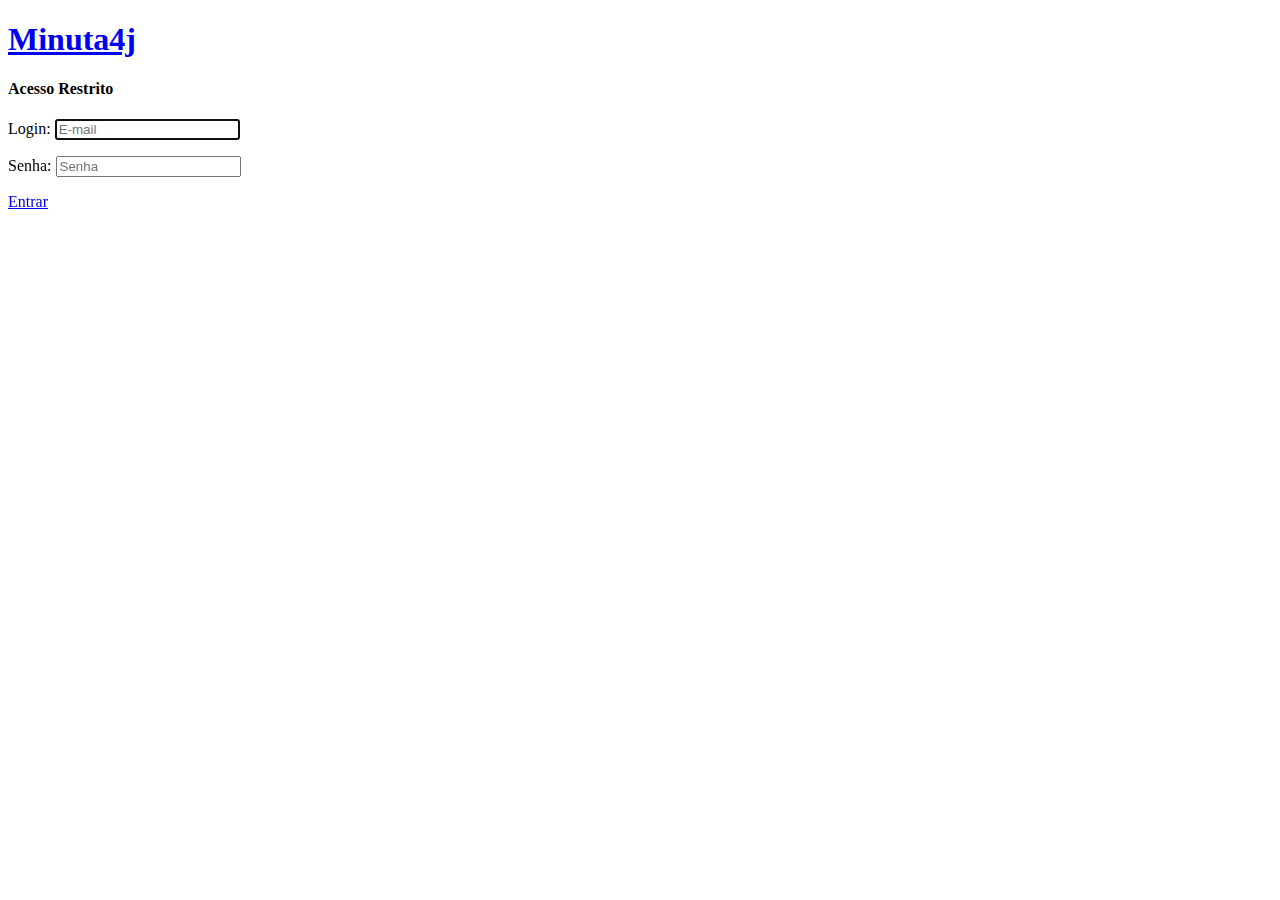
==== commit 66827abe: "initial commit" ====
--- a/www/index.html
+++ b/www/index.html
@@ -11,7 +11,7 @@
         <!-- Place favicon.ico in the root directory -->
 		
 		<link href="http://fonts.googleapis.com/css?family=Roboto:400,400italic,300,300italic,700,700italic" rel="stylesheet" type="text/css">
-        <link rel="stylesheet" href="assets/stylesheet/style.css">
+        <link rel="stylesheet" href="www/assets/stylesheet/style.css">
     </head>
   
     <body>
@@ -49,16 +49,16 @@
 				</div>
 
 				<footer class="button_group">
-					<p><a href="views/menu.html" href="javascript" class="btn confirm big">Entrar</a></p>
+					<p><a href="www/views/menu.html" href="javascript" class="btn confirm big">Entrar</a></p>
 				</footer>
 			</form>
 		</section>
 
-        <script src="assets/scripts/jquery.js"></script>
-		<script src="assets/scripts/plugins/angular.js"></script>
-		<script src="assets/scripts/minuta4j.js"></script>
+        <script src="www/assets/scripts/jquery.js"></script>
+		<script src="www/assets/scripts/plugins/angular.js"></script>
+		<script src="www/assets/scripts/minuta4j.js"></script>
 
-		<script src="assets/scripts/app.js"></script>
-        <script src="assets/scripts/login.js"></script>
+		<script src="www/assets/scripts/app.js"></script>
+        <script src="www/assets/scripts/login.js"></script>
     </body>
 </html>